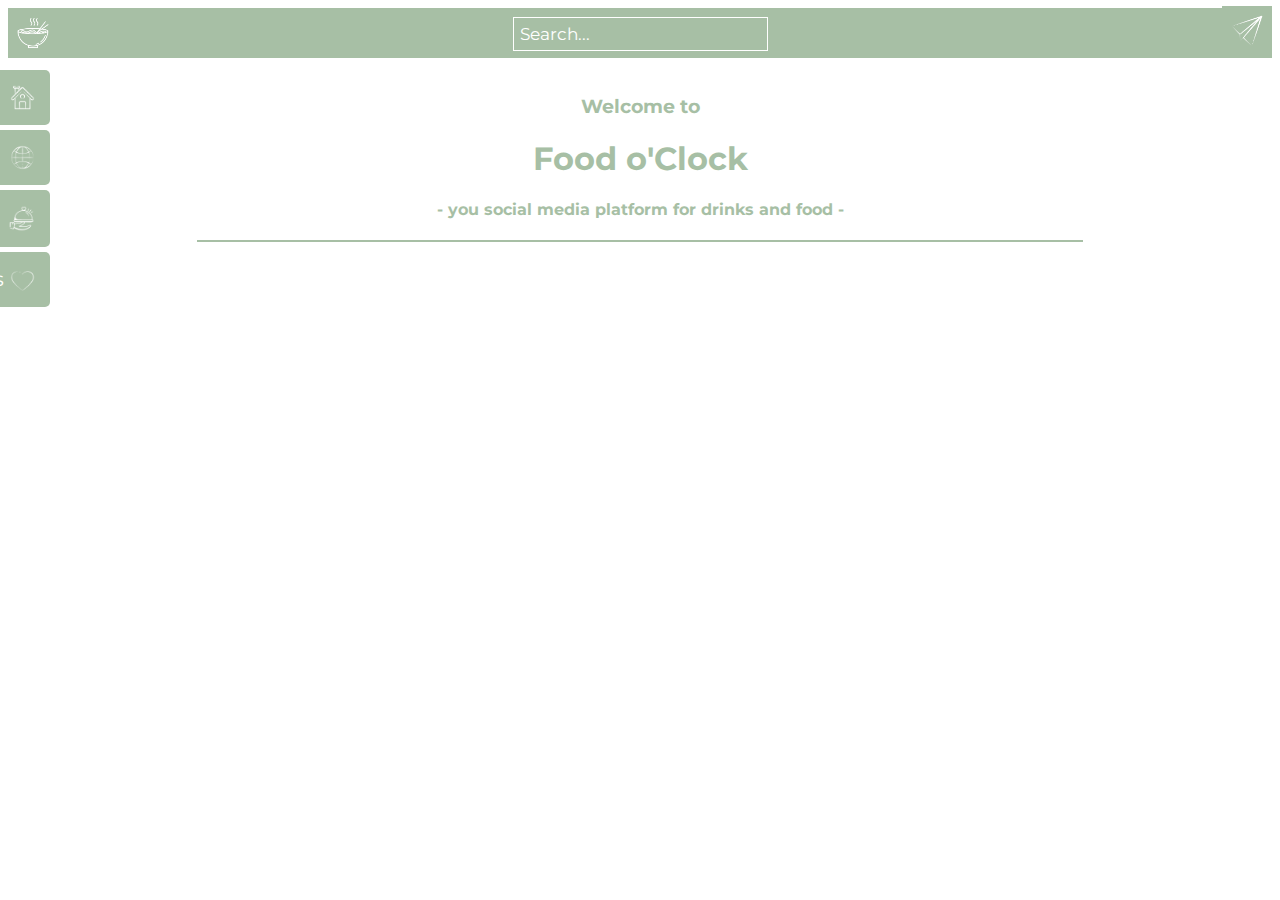
==== index.html @ 861e7095 "link to subpage" ====
<!DOCTYPE html>
<html>
    <head>
        <meta charset="UTF-8">
        <title>Food o'Clock</title>
        <link rel="stylesheet" type="text/css" href="style_intro.css">
        <style>
        @import url('https://fonts.googleapis.com/css2?family=Montserrat:wght@100&display=swap');
      </style>   
    </head>

    <body>

        <div class="topNav">
            <img src="img/logo.png" alt="this is a logo" >

            <form id="mySearchBar" class="searchBar">
                <input type="text" placeholder="Search..." >
                <!--<img src="../icons/search.png" alt="this is a globe icon" style="margin-top: -43px;">-->
            </form>

            <img src="icons/message.png" alt="this is a message" style="float: right; margin-top: -45px;">
        </div>

        <div id="mySidenav" class="sidenav">
            <a href="home.html" id="home">Home <img src="icons/home.png" alt="this is a home icon" style="height: 25px; float: right;"> </a>
            <a href="#" id="map">Map <img src="icons/map.png" alt="this is a map icon"  style="height: 25px; float: right;"> </a>
            <a href="#" id="explore">Explore <img src="icons/explore.png" alt="this is a explore" style="height: 27px; float: right;"> </a>
            <a href="#" id="activities">Activities <img src="icons/activities.png" alt="this is a heart icon" style="height: 25px; float: right;"> </a>

        </div>

        <br>

        
        <div class="intro">
          <h3> Welcome to </h3>
          <h1> Food o'Clock </h1>
          <h4> - you social media platform for drinks and food - </h4>

        </div>
      
        <hr>

        

    </body>
</html>
---- style_intro.css ----
body {
	background-color: white;
	overflow-x: hidden;
}

hr {
	width: 70%;
	border: 0.5px solid #A7BFA5;
	margin-left: auto;
	margin-right: auto;
}

.topNav img{
	height: 50px;
	
}

.topNav{
	width: 100%;
	height: 50px;
	background-color: #A7BFA5;
	display: block;
	
}


/* Style the search box inside the navigation bar */
.searchBar input[type=text] {
	display: block;
	padding: 6px;
	border: 1px solid white;
	background-color: #A7BFA5;
	margin-top: -45px;
	margin-left: auto;
	margin-right: auto;
	position: relative;
	font-size: 17px;
	font-family: 'Montserrat';
	
  }

.searchBar ::placeholder {
	color: white;
}

/* Style the links inside the sidenav */
#mySidenav a {
position: absolute; /* Position them relative to the browser window */
left: -100px; /* Position them outside of the screen */
transition: 0.3s; /* Add transition on hover */
padding: 15px; /* 15px padding */
width: 120px; /* Set a specific width */
text-decoration: none; /* Remove underline */
font-size: 20px; /* Increase font size */
font-family: 'Montserrat';
color: white; /* White text color */
border-radius: 0 5px 5px 0; /* Rounded corners on the top right and bottom right side */
}

#mySidenav a:hover {
left: 0; /* On mouse-over, make the elements appear as they should */
}

/* The about link: 20px from the top with a green background */
#home {
top: 70px;
background-color: #A7BFA5;
}

#map {
top: 130px;
background-color: #A7BFA5; /* Blue */
}

#explore {
top: 190px;
background-color: #A7BFA5; /* Red */
}

#activities {
top: 252px;
background-color: #A7BFA5 /* Light Black */
}

.intro {
	text-align: center;
    color: #A7BFA5;
	font-family: 'Montserrat';
}
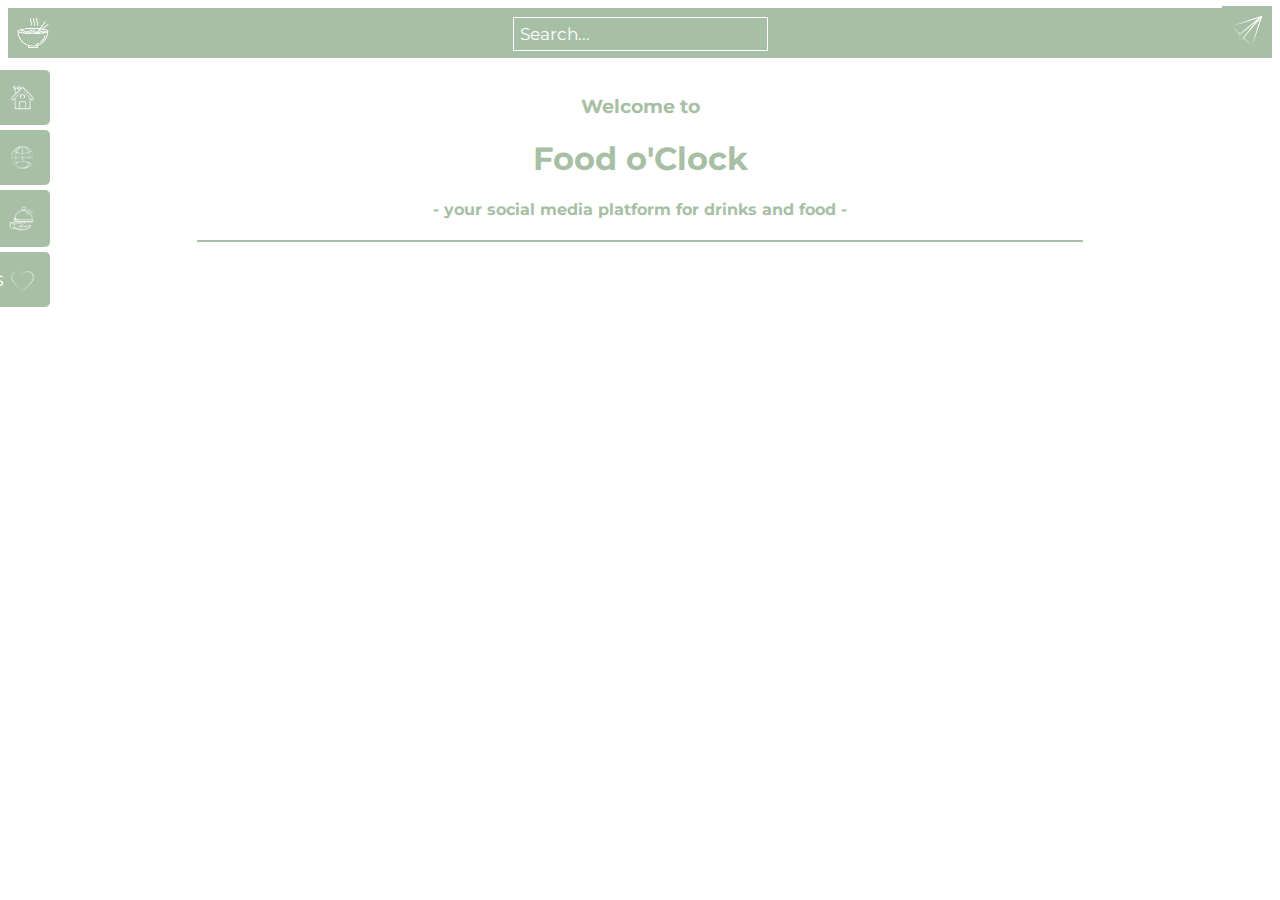
==== commit 057c7fc0: "Update index.html" ====
--- a/index.html
+++ b/index.html
@@ -25,10 +25,9 @@
 
         <div id="mySidenav" class="sidenav">
             <a href="home.html" id="home">Home <img src="icons/home.png" alt="this is a home icon" style="height: 25px; float: right;"> </a>
-            <a href="#" id="map">Map <img src="icons/map.png" alt="this is a map icon"  style="height: 25px; float: right;"> </a>
-            <a href="#" id="explore">Explore <img src="icons/explore.png" alt="this is a explore" style="height: 27px; float: right;"> </a>
-            <a href="#" id="activities">Activities <img src="icons/activities.png" alt="this is a heart icon" style="height: 25px; float: right;"> </a>
-
+            <a href="map.html" id="map">Map <img src="icons/map.png" alt="this is a map icon"  style="height: 25px; float: right;"> </a>
+            <a href="explore.html" id="explore">Explore <img src="icons/explore.png" alt="this is a explore" style="height: 27px; float: right;"> </a>
+            <a href="activities.html" id="activities">Activities <img src="icons/activities.png" alt="this is a heart icon" style="height: 25px; float: right;"> </a>
         </div>
 
         <br>
@@ -37,7 +36,7 @@
         <div class="intro">
           <h3> Welcome to </h3>
           <h1> Food o'Clock </h1>
-          <h4> - you social media platform for drinks and food - </h4>
+          <h4> - your social media platform for drinks and food - </h4>
 
         </div>
       
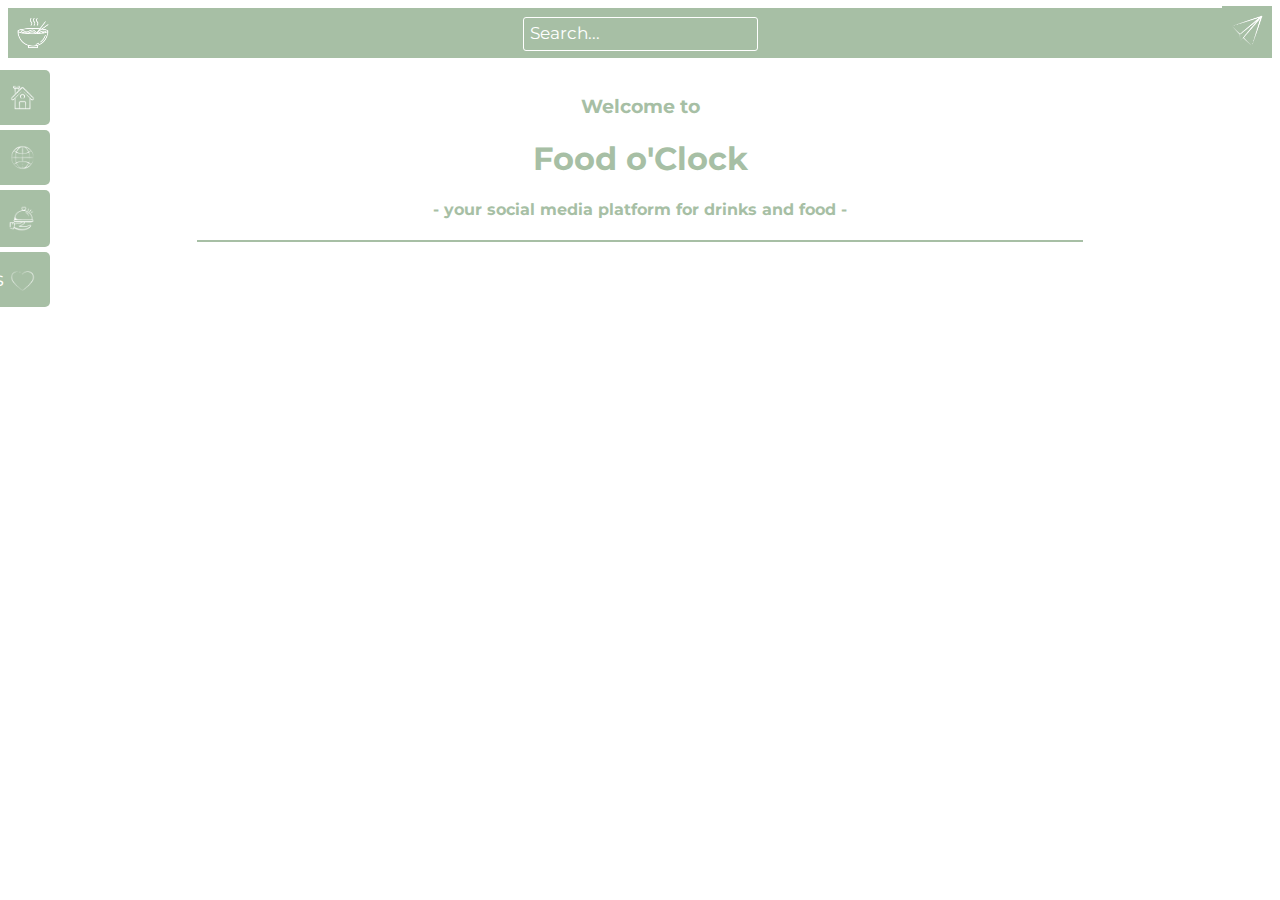
==== commit b77115ab: "font style import" ====
--- a/index.html
+++ b/index.html
@@ -6,8 +6,8 @@
         <title>Food o'Clock</title>
         <link rel="stylesheet" type="text/css" href="style_intro.css">
         <style>
-        @import url('https://fonts.googleapis.com/css2?family=Montserrat:wght@100&display=swap');
-      </style>   
+            @import url('https://fonts.googleapis.com/css2?family=Montserrat:ital,wght@0,100;0,200;0,300;0,400;0,500;0,600;0,700;0,800;0,900;1,100;1,200;1,300;1,400;1,500;1,600;1,700;1,800;1,900&display=swap');
+        </style>   
     </head>
 
     <body>
--- a/style_intro.css
+++ b/style_intro.css
@@ -24,24 +24,23 @@
 	
 }
 
-
 /* Style the search box inside the navigation bar */
 .searchBar input[type=text] {
 	display: block;
 	padding: 6px;
 	border: 1px solid white;
+	border-radius: 3px;
 	background-color: #A7BFA5;
 	margin-top: -45px;
 	margin-left: auto;
 	margin-right: auto;
 	position: relative;
 	font-size: 17px;
-	font-family: 'Montserrat';
-	
   }
 
 .searchBar ::placeholder {
 	color: white;
+	font-family: 'Montserrat';
 }
 
 /* Style the links inside the sidenav */
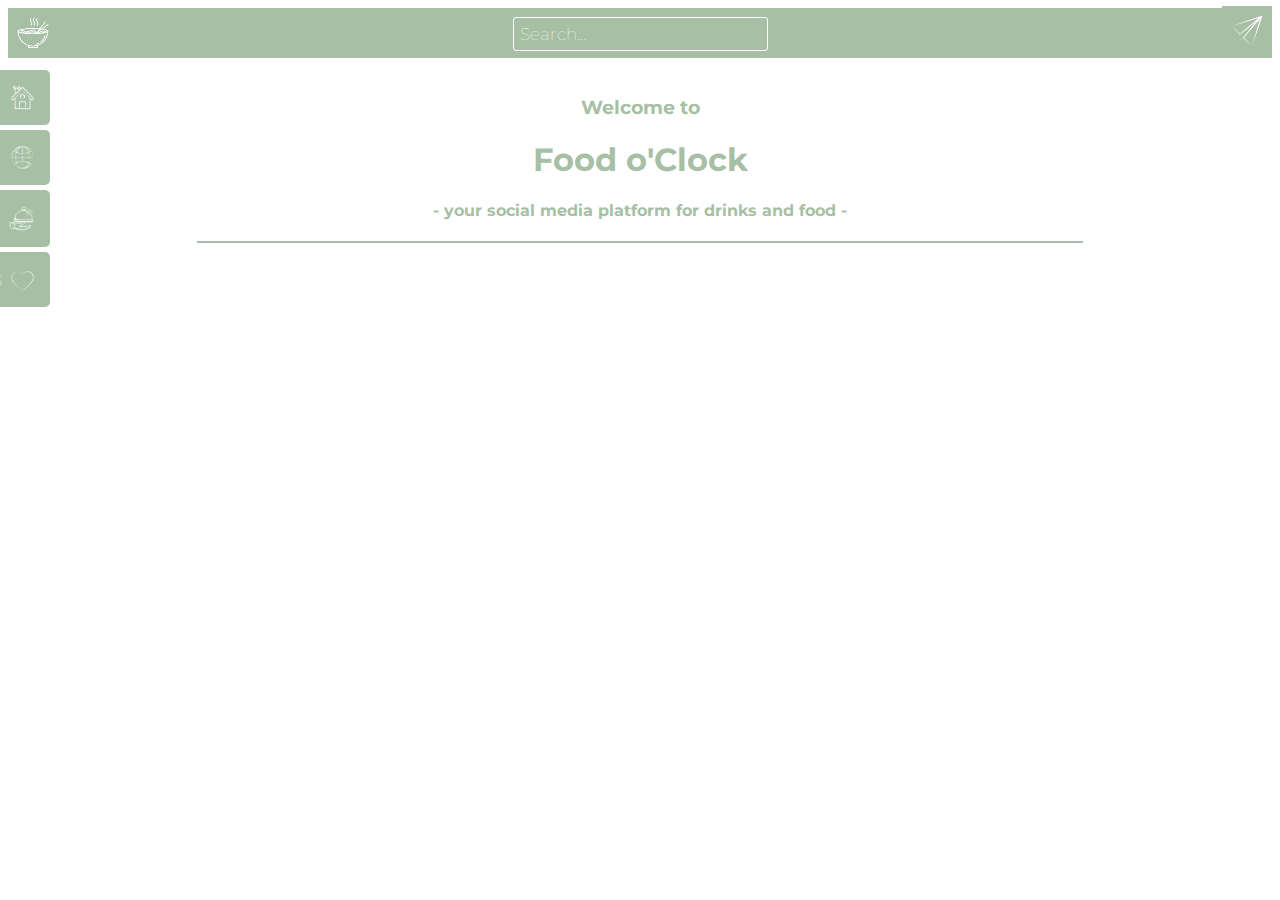
==== commit 410503ec: "logo link" ====
--- a/index.html
+++ b/index.html
@@ -13,7 +13,7 @@
     <body>
 
         <div class="topNav">
-            <img src="img/logo.png" alt="this is a logo" >
+            <a href="home.html" > <img src="img/logo.png" alt="this is a logo" > </a>
 
             <form id="mySearchBar" class="searchBar">
                 <input type="text" placeholder="Search..." >
--- a/style_intro.css
+++ b/style_intro.css
@@ -2,6 +2,8 @@
 body {
 	background-color: white;
 	overflow-x: hidden;
+	font-family: 'Montserrat', sans-serif;
+	font-weight: 100;
 }
 
 hr {
@@ -36,54 +38,58 @@
 	margin-right: auto;
 	position: relative;
 	font-size: 17px;
+	font-family: 'Montserrat', sans-serif;
+	font-weight: 300;
   }
 
 .searchBar ::placeholder {
 	color: white;
-	font-family: 'Montserrat';
+	font-family: 'Montserrat', sans-serif;
+	font-weight: 100;
 }
 
 /* Style the links inside the sidenav */
 #mySidenav a {
-position: absolute; /* Position them relative to the browser window */
-left: -100px; /* Position them outside of the screen */
-transition: 0.3s; /* Add transition on hover */
-padding: 15px; /* 15px padding */
-width: 120px; /* Set a specific width */
-text-decoration: none; /* Remove underline */
-font-size: 20px; /* Increase font size */
-font-family: 'Montserrat';
-color: white; /* White text color */
-border-radius: 0 5px 5px 0; /* Rounded corners on the top right and bottom right side */
+	position: absolute; /* Position them relative to the browser window */
+	left: -100px; /* Position them outside of the screen */
+	transition: 0.3s; /* Add transition on hover */
+	padding: 15px; /* 15px padding */
+	width: 120px; /* Set a specific width */
+	text-decoration: none; /* Remove underline */
+	font-size: 20px; /* Increase font size */
+	font-family: 'Montserrat', sans-serif;
+	font-weight: 100;
+	color: white; /* White text color */
+	border-radius: 0 5px 5px 0; /* Rounded corners on the top right and bottom right side */
 }
 
 #mySidenav a:hover {
-left: 0; /* On mouse-over, make the elements appear as they should */
+	left: 0; /* On mouse-over, make the elements appear as they should */
 }
 
 /* The about link: 20px from the top with a green background */
 #home {
-top: 70px;
-background-color: #A7BFA5;
+	top: 70px;
+	background-color: #A7BFA5;
 }
 
 #map {
-top: 130px;
-background-color: #A7BFA5; /* Blue */
+	top: 130px;
+	background-color: #A7BFA5; /* Blue */
 }
 
 #explore {
-top: 190px;
-background-color: #A7BFA5; /* Red */
+	top: 190px;
+	background-color: #A7BFA5; /* Red */
 }
 
 #activities {
-top: 252px;
-background-color: #A7BFA5 /* Light Black */
+	top: 252px;
+	background-color: #A7BFA5 /* Light Black */
 }
 
 .intro {
 	text-align: center;
     color: #A7BFA5;
-	font-family: 'Montserrat';
-}
+	font-family: 'Montserrat', sans-serif;
+	font-weight: 300;}
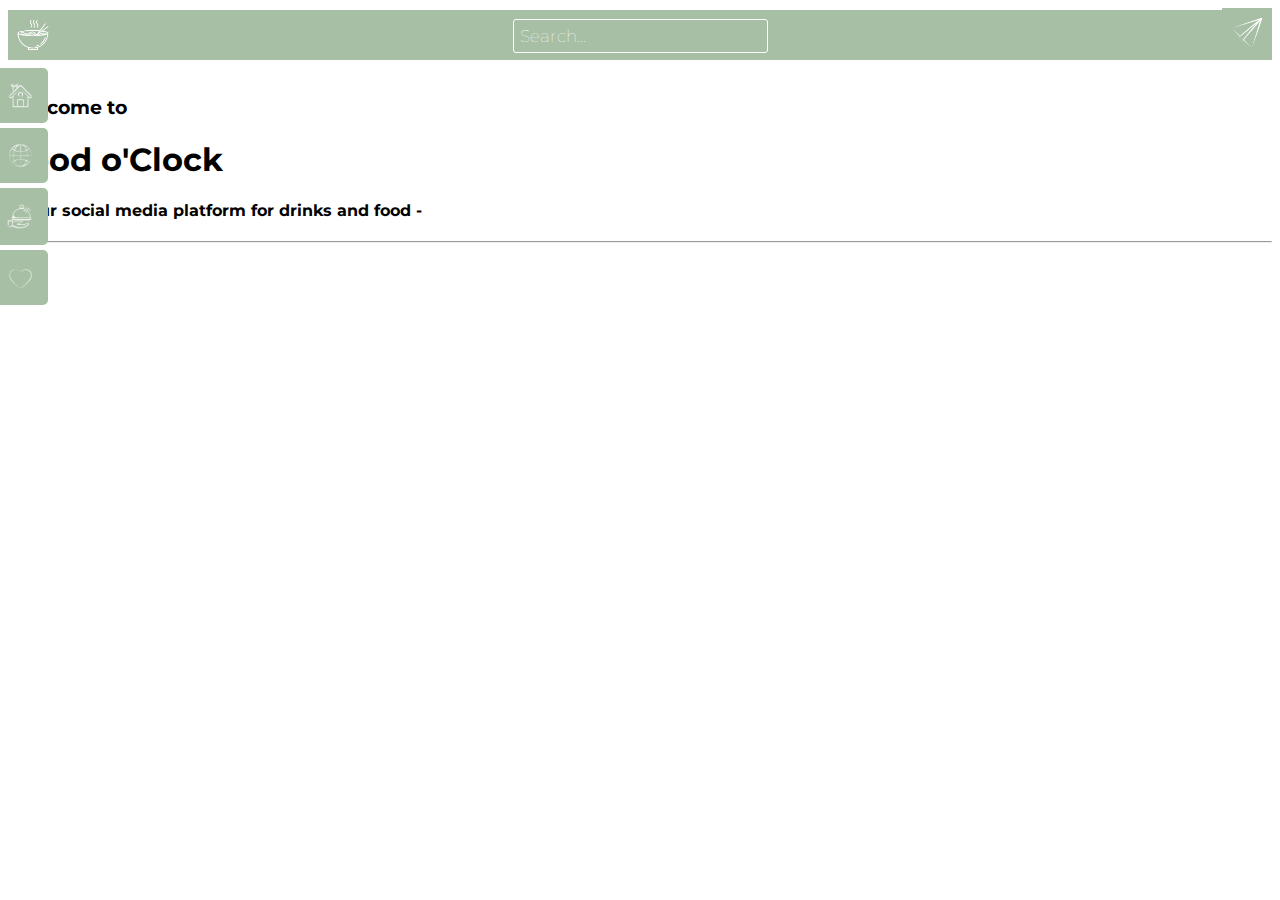
==== commit 281f580a: "header und sidenav style" ====
--- a/index.html
+++ b/index.html
@@ -12,16 +12,19 @@
 
     <body>
 
-        <div class="topNav">
-            <a href="home.html" > <img src="img/logo.png" alt="this is a logo" > </a>
-
-            <form id="mySearchBar" class="searchBar">
-                <input type="text" placeholder="Search..." >
-                <!--<img src="../icons/search.png" alt="this is a globe icon" style="margin-top: -43px;">-->
-            </form>
-
-            <img src="icons/message.png" alt="this is a message" style="float: right; margin-top: -45px;">
-        </div>
+        <header>
+            <div class="topNav">
+                <a href="home.html" > <img src="img/logo.png" alt="this is a logo" > </a>
+    
+    
+                <form id="mySearchBar" class="searchBar">
+                    <input type="text" placeholder="Search..." >
+                    <!--<img src="../icons/search.png" alt="this is a globe icon" style="margin-top: -43px;">-->
+                </form>
+    
+                <img src="icons/message.png" alt="this is a message" style="float: right; margin-top: -45px;">
+            </div>
+        </header>
 
         <div id="mySidenav" class="sidenav">
             <a href="home.html" id="home">Home <img src="icons/home.png" alt="this is a home icon" style="height: 25px; float: right;"> </a>
--- a/style_intro.css
+++ b/style_intro.css
@@ -6,24 +6,34 @@
 	font-weight: 100;
 }
 
-hr {
-	width: 70%;
-	border: 0.5px solid #A7BFA5;
-	margin-left: auto;
-	margin-right: auto;
+header{
+	position: -webkit-sticky;
+	position: sticky;
+	top: 10px;
+}
+
+footer {
+	background-color: #A7BFA5;
+	color: white;
+	text-align: center;
+	padding-top: 50px;
+	padding-bottom: 50px;
+	margin-top: 15px;
+}
+
+.footer h2{
+	font-weight: 400;
 }
 
 .topNav img{
 	height: 50px;
-	
 }
 
 .topNav{
 	width: 100%;
 	height: 50px;
 	background-color: #A7BFA5;
-	display: block;
-	
+	display: block;	
 }
 
 /* Style the search box inside the navigation bar */
@@ -38,7 +48,8 @@
 	margin-right: auto;
 	position: relative;
 	font-size: 17px;
-	font-family: 'Montserrat', sans-serif;
+	color: white;
+	font-family: 'Montserrat', sans-serif ;
 	font-weight: 300;
   }
 
@@ -48,23 +59,26 @@
 	font-weight: 100;
 }
 
+.sidenav{
+	position: fixed;
+	margin-top: -60px;
+}
+
 /* Style the links inside the sidenav */
 #mySidenav a {
 	position: absolute; /* Position them relative to the browser window */
-	left: -100px; /* Position them outside of the screen */
+	left: -110px; /* Position them outside of the screen */
 	transition: 0.3s; /* Add transition on hover */
 	padding: 15px; /* 15px padding */
 	width: 120px; /* Set a specific width */
 	text-decoration: none; /* Remove underline */
 	font-size: 20px; /* Increase font size */
-	font-family: 'Montserrat', sans-serif;
-	font-weight: 100;
 	color: white; /* White text color */
 	border-radius: 0 5px 5px 0; /* Rounded corners on the top right and bottom right side */
 }
 
 #mySidenav a:hover {
-	left: 0; /* On mouse-over, make the elements appear as they should */
+	left: -10px; /* On mouse-over, make the elements appear as they should */
 }
 
 /* The about link: 20px from the top with a green background */
@@ -79,17 +93,11 @@
 }
 
 #explore {
-	top: 190px;
-	background-color: #A7BFA5; /* Red */
+top: 190px;
+background-color: #A7BFA5; /* Red */
 }
 
 #activities {
-	top: 252px;
-	background-color: #A7BFA5 /* Light Black */
-}
-
-.intro {
-	text-align: center;
-    color: #A7BFA5;
-	font-family: 'Montserrat', sans-serif;
-	font-weight: 300;}
+top: 252px;
+background-color: #A7BFA5 /* Light Black */
+}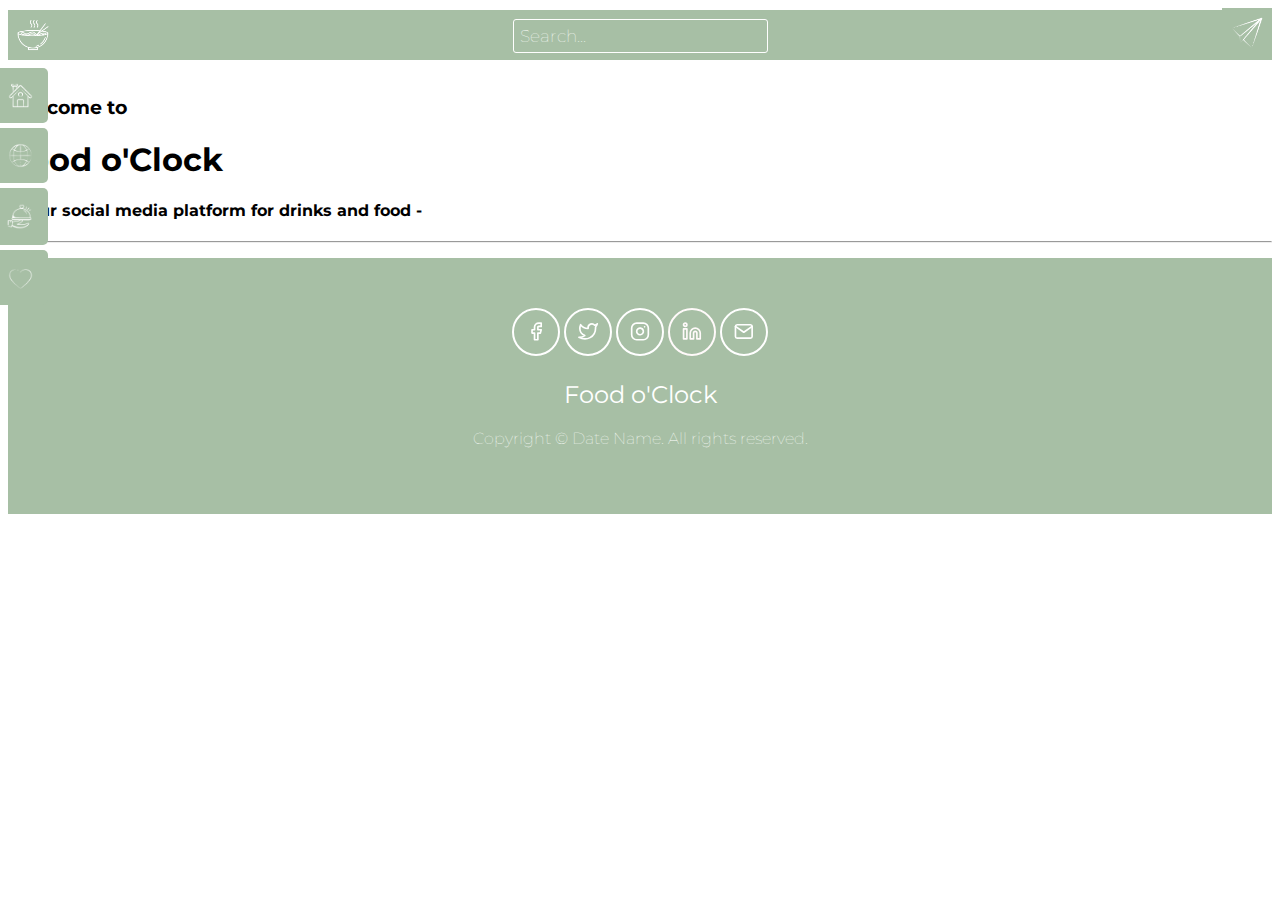
==== commit a03bfd8b: "footer all pages" ====
--- a/index.html
+++ b/index.html
@@ -47,5 +47,112 @@
 
         
 
+        
+
+
+        <!-- FOOTER -->
+
+        <footer class="footer">
+            <!-- Facebook -->
+            <svg xmlns="http://www.w3.org/2000/svg" width="48" height="48" viewBox="0 0 48 48">
+                <g id="Circle_Button_" data-name="Circle Button " transform="translate(0 0)">
+                <g id="Area_SIZE:MEDIUM_STATE:DEFAULT_STYLE:STYLE2_" data-name="Area [SIZE:MEDIUM][STATE:DEFAULT][STYLE:STYLE2]" transform="translate(0 0)" fill="#a7bfa5" stroke="#fff" stroke-width="2">
+                    <rect width="48" height="48" rx="24" stroke="none"/>
+                    <rect x="1" y="1" width="46" height="46" rx="23" fill="none"/>
+                </g>
+                <g id="Icon_" data-name="Icon " transform="translate(14 14)">
+                    <rect id="Area_ICON:feather_facebook_SIZE:MEDIUM_STATE:DEFAULT_STYLE:STYLE2_" data-name="Area [ICON:feather/facebook][SIZE:MEDIUM][STATE:DEFAULT][STYLE:STYLE2]" width="20" height="20" transform="translate(0 0)" fill="#a7bfa5" opacity="0"/>
+                    <g id="Icon" transform="translate(6.03 1.084)">
+                    <path id="Path" d="M15,1.667H12.5A4.167,4.167,0,0,0,8.333,5.833v2.5h-2.5v3.334h2.5v6.666h3.334V11.667h2.5L15,8.333H11.667v-2.5A.833.833,0,0,1,12.5,5H15Z" transform="translate(-5.833 -1.667)" fill="#a7bfa5" stroke="#fff" stroke-linecap="round" stroke-linejoin="round" stroke-width="1.667"/>
+                    </g>
+                </g>
+                </g>
+            </svg>
+            
+    
+            <!-- Twitter -->
+            <svg xmlns="http://www.w3.org/2000/svg" width="48" height="48" viewBox="0 0 48 48">
+                <g id="Circle_Button_" data-name="Circle Button " transform="translate(0 0)">
+                <g id="Area_SIZE:MEDIUM_STATE:DEFAULT_STYLE:STYLE2_" data-name="Area [SIZE:MEDIUM][STATE:DEFAULT][STYLE:STYLE2]" transform="translate(0 0)" fill="#a7bfa5" stroke="#fff" stroke-width="2">
+                    <rect width="48" height="48" rx="24" stroke="none"/>
+                    <rect x="1" y="1" width="46" height="46" rx="23" fill="none"/>
+                </g>
+                <g id="Icon_" data-name="Icon " transform="translate(14 14)">
+                    <rect id="Area_ICON:feather_twitter_SIZE:MEDIUM_STATE:DEFAULT_STYLE:STYLE2_" data-name="Area [ICON:feather/twitter][SIZE:MEDIUM][STATE:DEFAULT][STYLE:STYLE2]" width="20" height="20" transform="translate(0 0)" fill="#a7bfa5" opacity="0"/>
+                    <g id="Icon" transform="translate(0.932 1.908)">
+                    <path id="Path" d="M19.167,2.5A9.094,9.094,0,0,1,16.55,3.775,3.733,3.733,0,0,0,10,6.275v.833A8.884,8.884,0,0,1,2.5,3.333s-3.333,7.5,4.167,10.834A9.7,9.7,0,0,1,.833,15.833C8.333,20,17.5,15.833,17.5,6.25a3.739,3.739,0,0,0-.067-.692A6.427,6.427,0,0,0,19.167,2.5Z" transform="translate(-0.833 -2.491)" fill="#a7bfa5" stroke="#fff" stroke-linecap="round" stroke-linejoin="round" stroke-width="1.667"/>
+                    </g>
+                </g>
+                </g>
+            </svg>
+            
+    
+            <!-- Instagram -->
+            <svg xmlns="http://www.w3.org/2000/svg" width="48" height="48" viewBox="0 0 48 48">
+                <g id="Circle_Button_" data-name="Circle Button " transform="translate(0 0)">
+                <g id="Area_SIZE:MEDIUM_STATE:DEFAULT_STYLE:STYLE2_" data-name="Area [SIZE:MEDIUM][STATE:DEFAULT][STYLE:STYLE2]" transform="translate(0 0)" fill="#a7bfa5" stroke="#fff" stroke-width="2">
+                    <rect width="48" height="48" rx="24" stroke="none"/>
+                    <rect x="1" y="1" width="46" height="46" rx="23" fill="none"/>
+                </g>
+                <g id="Icon_" data-name="Icon " transform="translate(14 14)">
+                    <rect id="Area_ICON:feather_instagram_SIZE:MEDIUM_STATE:DEFAULT_STYLE:STYLE2_" data-name="Area [ICON:feather/instagram][SIZE:MEDIUM][STATE:DEFAULT][STYLE:STYLE2]" width="20" height="20" transform="translate(0 0)" fill="#a7bfa5" opacity="0"/>
+                    <g id="Icon" transform="translate(1.667 1.083)">
+                    <rect id="Rect" width="16.667" height="16.667" rx="5" fill="#a7bfa5" stroke="#fff" stroke-linecap="round" stroke-linejoin="round" stroke-width="1.667"/>
+                    <path id="Path" d="M13.333,9.475a3.333,3.333,0,1,1-2.808-2.808A3.333,3.333,0,0,1,13.333,9.475Z" transform="translate(-1.667 -1.667)" fill="#a7bfa5" stroke="#fff" stroke-linecap="round" stroke-linejoin="round" stroke-width="1.667"/>
+                    <line id="Line" x2="0.008" transform="translate(12.917 3.75)" fill="none" stroke="#fff" stroke-linecap="round" stroke-linejoin="round" stroke-width="1.667"/>
+                    </g>
+                </g>
+                </g>
+            </svg>
+            
+            <!-- LinkedIn -->
+            <svg xmlns="http://www.w3.org/2000/svg" width="48" height="48" viewBox="0 0 48 48">
+                <g id="Circle_Button_" data-name="Circle Button " transform="translate(0 0)">
+                <g id="Area_SIZE:MEDIUM_STATE:DEFAULT_STYLE:STYLE2_" data-name="Area [SIZE:MEDIUM][STATE:DEFAULT][STYLE:STYLE2]" transform="translate(0 0)" fill="#a7bfa5" stroke="snow" stroke-width="2">
+                    <rect width="48" height="48" rx="24" stroke="none"/>
+                    <rect x="1" y="1" width="46" height="46" rx="23" fill="none"/>
+                </g>
+                <g id="Icon_" data-name="Icon " transform="translate(14 14)">
+                    <rect id="Area_ICON:feather_linkedin_SIZE:MEDIUM_STATE:DEFAULT_STYLE:STYLE2_" data-name="Area [ICON:feather/linkedin][SIZE:MEDIUM][STATE:DEFAULT][STYLE:STYLE2]" width="20" height="20" transform="translate(0 0)" fill="#a7bfa5" opacity="0"/>
+                    <g id="Icon" transform="translate(1.568 1.083)">
+                    <path id="Path" d="M13.333,6.667a5,5,0,0,1,5,5V17.5H15V11.667a1.667,1.667,0,1,0-3.333,0V17.5H8.333V11.667A5,5,0,0,1,13.333,6.667Z" transform="translate(-1.667 -1.667)" fill="#a7bfa5" stroke="snow" stroke-linecap="round" stroke-linejoin="round" stroke-width="1.667"/>
+                    <rect id="Rect" width="3.333" height="10" transform="translate(0 5.833)" fill="#a7bfa5" stroke="snow" stroke-linecap="round" stroke-linejoin="round" stroke-width="1.667"/>
+                    <circle id="Path-2" data-name="Path" cx="1.667" cy="1.667" r="1.667" fill="#a7bfa5" stroke="snow" stroke-linecap="round" stroke-linejoin="round" stroke-width="1.667"/>
+                    </g>
+                </g>
+                </g>
+            </svg>
+            
+            <!-- Mail -->
+            <svg xmlns="http://www.w3.org/2000/svg" width="48" height="48" viewBox="0 0 48 48">
+                <g id="Circle_Button_" data-name="Circle Button " transform="translate(0 0)">
+                <g id="Area_SIZE:MEDIUM_STATE:DEFAULT_STYLE:STYLE2_" data-name="Area [SIZE:MEDIUM][STATE:DEFAULT][STYLE:STYLE2]" transform="translate(0 0)" fill="#a7bfa5" stroke="#fff" stroke-width="2">
+                    <rect width="48" height="48" rx="24" stroke="none"/>
+                    <rect x="1" y="1" width="46" height="46" rx="23" fill="none"/>
+                </g>
+                <g id="Icon_" data-name="Icon " transform="translate(14 14)">
+                    <g id="Area_ICON:feather_mail_SIZE:MEDIUM_STATE:DEFAULT_STYLE:STYLE2_" data-name="Area [ICON:feather/mail][SIZE:MEDIUM][STATE:DEFAULT][STYLE:STYLE2]" transform="translate(0 0)" fill="#a7bfa5" stroke="#fff" stroke-width="1" opacity="0">
+                    <rect width="20" height="20" stroke="none"/>
+                    <rect x="0.5" y="0.5" width="19" height="19" fill="none"/>
+                    </g>
+                    <g id="Icon" transform="translate(1.47 2.75)">
+                    <path id="Path" d="M3.333,3.333H16.667A1.671,1.671,0,0,1,18.333,5V15a1.671,1.671,0,0,1-1.666,1.667H3.333A1.671,1.671,0,0,1,1.667,15V5A1.671,1.671,0,0,1,3.333,3.333Z" transform="translate(-1.667 -3.333)" fill="#a7bfa5" stroke="#fff" stroke-linecap="round" stroke-linejoin="round" stroke-width="1.667"/>
+                    <path id="Path-2" data-name="Path" d="M18.333,5,10,10.833,1.667,5" transform="translate(-1.667 -3.333)" fill="#a7bfa5" stroke="#fff" stroke-linecap="round" stroke-linejoin="round" stroke-width="1.667"/>
+                    </g>
+                </g>
+                </g>
+            </svg>
+    
+            <br>
+    
+            <h2>
+                Food o'Clock
+            </h2>
+            <p>
+                Copyright © Date Name. All rights reserved.
+            </p>
+            
+            </footer>
+
     </body>
 </html> 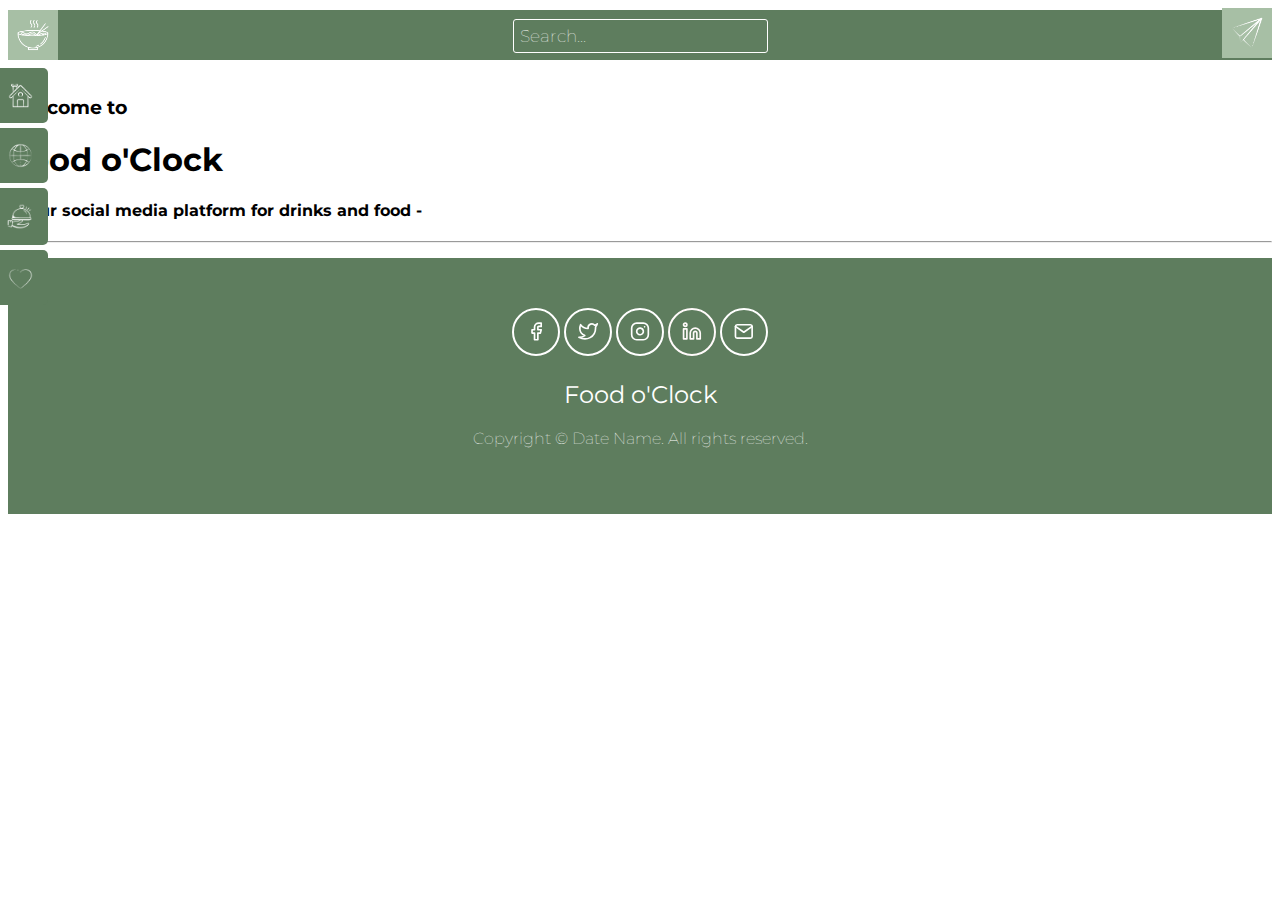
==== commit cb5174df: "color change" ====
--- a/index.html
+++ b/index.html
@@ -56,14 +56,14 @@
             <!-- Facebook -->
             <svg xmlns="http://www.w3.org/2000/svg" width="48" height="48" viewBox="0 0 48 48">
                 <g id="Circle_Button_" data-name="Circle Button " transform="translate(0 0)">
-                <g id="Area_SIZE:MEDIUM_STATE:DEFAULT_STYLE:STYLE2_" data-name="Area [SIZE:MEDIUM][STATE:DEFAULT][STYLE:STYLE2]" transform="translate(0 0)" fill="#a7bfa5" stroke="#fff" stroke-width="2">
+                <g id="Area_SIZE:MEDIUM_STATE:DEFAULT_STYLE:STYLE2_" data-name="Area [SIZE:MEDIUM][STATE:DEFAULT][STYLE:STYLE2]" transform="translate(0 0)" fill="#5E7D5E" stroke="#fff" stroke-width="2">
                     <rect width="48" height="48" rx="24" stroke="none"/>
                     <rect x="1" y="1" width="46" height="46" rx="23" fill="none"/>
                 </g>
                 <g id="Icon_" data-name="Icon " transform="translate(14 14)">
-                    <rect id="Area_ICON:feather_facebook_SIZE:MEDIUM_STATE:DEFAULT_STYLE:STYLE2_" data-name="Area [ICON:feather/facebook][SIZE:MEDIUM][STATE:DEFAULT][STYLE:STYLE2]" width="20" height="20" transform="translate(0 0)" fill="#a7bfa5" opacity="0"/>
+                    <rect id="Area_ICON:feather_facebook_SIZE:MEDIUM_STATE:DEFAULT_STYLE:STYLE2_" data-name="Area [ICON:feather/facebook][SIZE:MEDIUM][STATE:DEFAULT][STYLE:STYLE2]" width="20" height="20" transform="translate(0 0)" fill="#5E7D5E" opacity="0"/>
                     <g id="Icon" transform="translate(6.03 1.084)">
-                    <path id="Path" d="M15,1.667H12.5A4.167,4.167,0,0,0,8.333,5.833v2.5h-2.5v3.334h2.5v6.666h3.334V11.667h2.5L15,8.333H11.667v-2.5A.833.833,0,0,1,12.5,5H15Z" transform="translate(-5.833 -1.667)" fill="#a7bfa5" stroke="#fff" stroke-linecap="round" stroke-linejoin="round" stroke-width="1.667"/>
+                    <path id="Path" d="M15,1.667H12.5A4.167,4.167,0,0,0,8.333,5.833v2.5h-2.5v3.334h2.5v6.666h3.334V11.667h2.5L15,8.333H11.667v-2.5A.833.833,0,0,1,12.5,5H15Z" transform="translate(-5.833 -1.667)" fill="#5E7D5E" stroke="#fff" stroke-linecap="round" stroke-linejoin="round" stroke-width="1.667"/>
                     </g>
                 </g>
                 </g>
@@ -73,14 +73,14 @@
             <!-- Twitter -->
             <svg xmlns="http://www.w3.org/2000/svg" width="48" height="48" viewBox="0 0 48 48">
                 <g id="Circle_Button_" data-name="Circle Button " transform="translate(0 0)">
-                <g id="Area_SIZE:MEDIUM_STATE:DEFAULT_STYLE:STYLE2_" data-name="Area [SIZE:MEDIUM][STATE:DEFAULT][STYLE:STYLE2]" transform="translate(0 0)" fill="#a7bfa5" stroke="#fff" stroke-width="2">
+                <g id="Area_SIZE:MEDIUM_STATE:DEFAULT_STYLE:STYLE2_" data-name="Area [SIZE:MEDIUM][STATE:DEFAULT][STYLE:STYLE2]" transform="translate(0 0)" fill="#5E7D5E" stroke="#fff" stroke-width="2">
                     <rect width="48" height="48" rx="24" stroke="none"/>
                     <rect x="1" y="1" width="46" height="46" rx="23" fill="none"/>
                 </g>
                 <g id="Icon_" data-name="Icon " transform="translate(14 14)">
-                    <rect id="Area_ICON:feather_twitter_SIZE:MEDIUM_STATE:DEFAULT_STYLE:STYLE2_" data-name="Area [ICON:feather/twitter][SIZE:MEDIUM][STATE:DEFAULT][STYLE:STYLE2]" width="20" height="20" transform="translate(0 0)" fill="#a7bfa5" opacity="0"/>
+                    <rect id="Area_ICON:feather_twitter_SIZE:MEDIUM_STATE:DEFAULT_STYLE:STYLE2_" data-name="Area [ICON:feather/twitter][SIZE:MEDIUM][STATE:DEFAULT][STYLE:STYLE2]" width="20" height="20" transform="translate(0 0)" fill="#5E7D5E" opacity="0"/>
                     <g id="Icon" transform="translate(0.932 1.908)">
-                    <path id="Path" d="M19.167,2.5A9.094,9.094,0,0,1,16.55,3.775,3.733,3.733,0,0,0,10,6.275v.833A8.884,8.884,0,0,1,2.5,3.333s-3.333,7.5,4.167,10.834A9.7,9.7,0,0,1,.833,15.833C8.333,20,17.5,15.833,17.5,6.25a3.739,3.739,0,0,0-.067-.692A6.427,6.427,0,0,0,19.167,2.5Z" transform="translate(-0.833 -2.491)" fill="#a7bfa5" stroke="#fff" stroke-linecap="round" stroke-linejoin="round" stroke-width="1.667"/>
+                    <path id="Path" d="M19.167,2.5A9.094,9.094,0,0,1,16.55,3.775,3.733,3.733,0,0,0,10,6.275v.833A8.884,8.884,0,0,1,2.5,3.333s-3.333,7.5,4.167,10.834A9.7,9.7,0,0,1,.833,15.833C8.333,20,17.5,15.833,17.5,6.25a3.739,3.739,0,0,0-.067-.692A6.427,6.427,0,0,0,19.167,2.5Z" transform="translate(-0.833 -2.491)" fill="#5E7D5E" stroke="#fff" stroke-linecap="round" stroke-linejoin="round" stroke-width="1.667"/>
                     </g>
                 </g>
                 </g>
@@ -90,15 +90,15 @@
             <!-- Instagram -->
             <svg xmlns="http://www.w3.org/2000/svg" width="48" height="48" viewBox="0 0 48 48">
                 <g id="Circle_Button_" data-name="Circle Button " transform="translate(0 0)">
-                <g id="Area_SIZE:MEDIUM_STATE:DEFAULT_STYLE:STYLE2_" data-name="Area [SIZE:MEDIUM][STATE:DEFAULT][STYLE:STYLE2]" transform="translate(0 0)" fill="#a7bfa5" stroke="#fff" stroke-width="2">
+                <g id="Area_SIZE:MEDIUM_STATE:DEFAULT_STYLE:STYLE2_" data-name="Area [SIZE:MEDIUM][STATE:DEFAULT][STYLE:STYLE2]" transform="translate(0 0)" fill="#5E7D5E" stroke="#fff" stroke-width="2">
                     <rect width="48" height="48" rx="24" stroke="none"/>
                     <rect x="1" y="1" width="46" height="46" rx="23" fill="none"/>
                 </g>
                 <g id="Icon_" data-name="Icon " transform="translate(14 14)">
-                    <rect id="Area_ICON:feather_instagram_SIZE:MEDIUM_STATE:DEFAULT_STYLE:STYLE2_" data-name="Area [ICON:feather/instagram][SIZE:MEDIUM][STATE:DEFAULT][STYLE:STYLE2]" width="20" height="20" transform="translate(0 0)" fill="#a7bfa5" opacity="0"/>
+                    <rect id="Area_ICON:feather_instagram_SIZE:MEDIUM_STATE:DEFAULT_STYLE:STYLE2_" data-name="Area [ICON:feather/instagram][SIZE:MEDIUM][STATE:DEFAULT][STYLE:STYLE2]" width="20" height="20" transform="translate(0 0)" fill="#5E7D5E" opacity="0"/>
                     <g id="Icon" transform="translate(1.667 1.083)">
-                    <rect id="Rect" width="16.667" height="16.667" rx="5" fill="#a7bfa5" stroke="#fff" stroke-linecap="round" stroke-linejoin="round" stroke-width="1.667"/>
-                    <path id="Path" d="M13.333,9.475a3.333,3.333,0,1,1-2.808-2.808A3.333,3.333,0,0,1,13.333,9.475Z" transform="translate(-1.667 -1.667)" fill="#a7bfa5" stroke="#fff" stroke-linecap="round" stroke-linejoin="round" stroke-width="1.667"/>
+                    <rect id="Rect" width="16.667" height="16.667" rx="5" fill="#5E7D5E" stroke="#fff" stroke-linecap="round" stroke-linejoin="round" stroke-width="1.667"/>
+                    <path id="Path" d="M13.333,9.475a3.333,3.333,0,1,1-2.808-2.808A3.333,3.333,0,0,1,13.333,9.475Z" transform="translate(-1.667 -1.667)" fill="#5E7D5E" stroke="#fff" stroke-linecap="round" stroke-linejoin="round" stroke-width="1.667"/>
                     <line id="Line" x2="0.008" transform="translate(12.917 3.75)" fill="none" stroke="#fff" stroke-linecap="round" stroke-linejoin="round" stroke-width="1.667"/>
                     </g>
                 </g>
@@ -108,16 +108,16 @@
             <!-- LinkedIn -->
             <svg xmlns="http://www.w3.org/2000/svg" width="48" height="48" viewBox="0 0 48 48">
                 <g id="Circle_Button_" data-name="Circle Button " transform="translate(0 0)">
-                <g id="Area_SIZE:MEDIUM_STATE:DEFAULT_STYLE:STYLE2_" data-name="Area [SIZE:MEDIUM][STATE:DEFAULT][STYLE:STYLE2]" transform="translate(0 0)" fill="#a7bfa5" stroke="snow" stroke-width="2">
+                <g id="Area_SIZE:MEDIUM_STATE:DEFAULT_STYLE:STYLE2_" data-name="Area [SIZE:MEDIUM][STATE:DEFAULT][STYLE:STYLE2]" transform="translate(0 0)" fill="#5E7D5E" stroke="snow" stroke-width="2">
                     <rect width="48" height="48" rx="24" stroke="none"/>
                     <rect x="1" y="1" width="46" height="46" rx="23" fill="none"/>
                 </g>
                 <g id="Icon_" data-name="Icon " transform="translate(14 14)">
-                    <rect id="Area_ICON:feather_linkedin_SIZE:MEDIUM_STATE:DEFAULT_STYLE:STYLE2_" data-name="Area [ICON:feather/linkedin][SIZE:MEDIUM][STATE:DEFAULT][STYLE:STYLE2]" width="20" height="20" transform="translate(0 0)" fill="#a7bfa5" opacity="0"/>
+                    <rect id="Area_ICON:feather_linkedin_SIZE:MEDIUM_STATE:DEFAULT_STYLE:STYLE2_" data-name="Area [ICON:feather/linkedin][SIZE:MEDIUM][STATE:DEFAULT][STYLE:STYLE2]" width="20" height="20" transform="translate(0 0)" fill="#5E7D5E" opacity="0"/>
                     <g id="Icon" transform="translate(1.568 1.083)">
-                    <path id="Path" d="M13.333,6.667a5,5,0,0,1,5,5V17.5H15V11.667a1.667,1.667,0,1,0-3.333,0V17.5H8.333V11.667A5,5,0,0,1,13.333,6.667Z" transform="translate(-1.667 -1.667)" fill="#a7bfa5" stroke="snow" stroke-linecap="round" stroke-linejoin="round" stroke-width="1.667"/>
-                    <rect id="Rect" width="3.333" height="10" transform="translate(0 5.833)" fill="#a7bfa5" stroke="snow" stroke-linecap="round" stroke-linejoin="round" stroke-width="1.667"/>
-                    <circle id="Path-2" data-name="Path" cx="1.667" cy="1.667" r="1.667" fill="#a7bfa5" stroke="snow" stroke-linecap="round" stroke-linejoin="round" stroke-width="1.667"/>
+                    <path id="Path" d="M13.333,6.667a5,5,0,0,1,5,5V17.5H15V11.667a1.667,1.667,0,1,0-3.333,0V17.5H8.333V11.667A5,5,0,0,1,13.333,6.667Z" transform="translate(-1.667 -1.667)" fill="#5E7D5E" stroke="snow" stroke-linecap="round" stroke-linejoin="round" stroke-width="1.667"/>
+                    <rect id="Rect" width="3.333" height="10" transform="translate(0 5.833)" fill="#5E7D5E" stroke="snow" stroke-linecap="round" stroke-linejoin="round" stroke-width="1.667"/>
+                    <circle id="Path-2" data-name="Path" cx="1.667" cy="1.667" r="1.667" fill="#5E7D5E" stroke="snow" stroke-linecap="round" stroke-linejoin="round" stroke-width="1.667"/>
                     </g>
                 </g>
                 </g>
@@ -126,18 +126,18 @@
             <!-- Mail -->
             <svg xmlns="http://www.w3.org/2000/svg" width="48" height="48" viewBox="0 0 48 48">
                 <g id="Circle_Button_" data-name="Circle Button " transform="translate(0 0)">
-                <g id="Area_SIZE:MEDIUM_STATE:DEFAULT_STYLE:STYLE2_" data-name="Area [SIZE:MEDIUM][STATE:DEFAULT][STYLE:STYLE2]" transform="translate(0 0)" fill="#a7bfa5" stroke="#fff" stroke-width="2">
+                <g id="Area_SIZE:MEDIUM_STATE:DEFAULT_STYLE:STYLE2_" data-name="Area [SIZE:MEDIUM][STATE:DEFAULT][STYLE:STYLE2]" transform="translate(0 0)" fill="#5E7D5E" stroke="#fff" stroke-width="2">
                     <rect width="48" height="48" rx="24" stroke="none"/>
                     <rect x="1" y="1" width="46" height="46" rx="23" fill="none"/>
                 </g>
                 <g id="Icon_" data-name="Icon " transform="translate(14 14)">
-                    <g id="Area_ICON:feather_mail_SIZE:MEDIUM_STATE:DEFAULT_STYLE:STYLE2_" data-name="Area [ICON:feather/mail][SIZE:MEDIUM][STATE:DEFAULT][STYLE:STYLE2]" transform="translate(0 0)" fill="#a7bfa5" stroke="#fff" stroke-width="1" opacity="0">
+                    <g id="Area_ICON:feather_mail_SIZE:MEDIUM_STATE:DEFAULT_STYLE:STYLE2_" data-name="Area [ICON:feather/mail][SIZE:MEDIUM][STATE:DEFAULT][STYLE:STYLE2]" transform="translate(0 0)" fill="#5E7D5E" stroke="#fff" stroke-width="1" opacity="0">
                     <rect width="20" height="20" stroke="none"/>
                     <rect x="0.5" y="0.5" width="19" height="19" fill="none"/>
                     </g>
                     <g id="Icon" transform="translate(1.47 2.75)">
-                    <path id="Path" d="M3.333,3.333H16.667A1.671,1.671,0,0,1,18.333,5V15a1.671,1.671,0,0,1-1.666,1.667H3.333A1.671,1.671,0,0,1,1.667,15V5A1.671,1.671,0,0,1,3.333,3.333Z" transform="translate(-1.667 -3.333)" fill="#a7bfa5" stroke="#fff" stroke-linecap="round" stroke-linejoin="round" stroke-width="1.667"/>
-                    <path id="Path-2" data-name="Path" d="M18.333,5,10,10.833,1.667,5" transform="translate(-1.667 -3.333)" fill="#a7bfa5" stroke="#fff" stroke-linecap="round" stroke-linejoin="round" stroke-width="1.667"/>
+                    <path id="Path" d="M3.333,3.333H16.667A1.671,1.671,0,0,1,18.333,5V15a1.671,1.671,0,0,1-1.666,1.667H3.333A1.671,1.671,0,0,1,1.667,15V5A1.671,1.671,0,0,1,3.333,3.333Z" transform="translate(-1.667 -3.333)" fill="#5E7D5E" stroke="#fff" stroke-linecap="round" stroke-linejoin="round" stroke-width="1.667"/>
+                    <path id="Path-2" data-name="Path" d="M18.333,5,10,10.833,1.667,5" transform="translate(-1.667 -3.333)" fill="#5E7D5E" stroke="#fff" stroke-linecap="round" stroke-linejoin="round" stroke-width="1.667"/>
                     </g>
                 </g>
                 </g>
--- a/style_intro.css
+++ b/style_intro.css
@@ -13,7 +13,7 @@
 }
 
 footer {
-	background-color: #A7BFA5;
+	background-color: #5E7D5E;
 	color: white;
 	text-align: center;
 	padding-top: 50px;
@@ -32,7 +32,7 @@
 .topNav{
 	width: 100%;
 	height: 50px;
-	background-color: #A7BFA5;
+	background-color: #5E7D5E;
 	display: block;	
 }
 
@@ -42,7 +42,7 @@
 	padding: 6px;
 	border: 1px solid white;
 	border-radius: 3px;
-	background-color: #A7BFA5;
+	background-color: #5E7D5E;
 	margin-top: -45px;
 	margin-left: auto;
 	margin-right: auto;
@@ -84,20 +84,20 @@
 /* The about link: 20px from the top with a green background */
 #home {
 	top: 70px;
-	background-color: #A7BFA5;
+	background-color: #5E7D5E;
 }
 
 #map {
 	top: 130px;
-	background-color: #A7BFA5; /* Blue */
+	background-color: #5E7D5E; /* Blue */
 }
 
 #explore {
 top: 190px;
-background-color: #A7BFA5; /* Red */
+background-color: #5E7D5E; /* Red */
 }
 
 #activities {
 top: 252px;
-background-color: #A7BFA5 /* Light Black */
+background-color: #5E7D5E /* Light Black */
 }